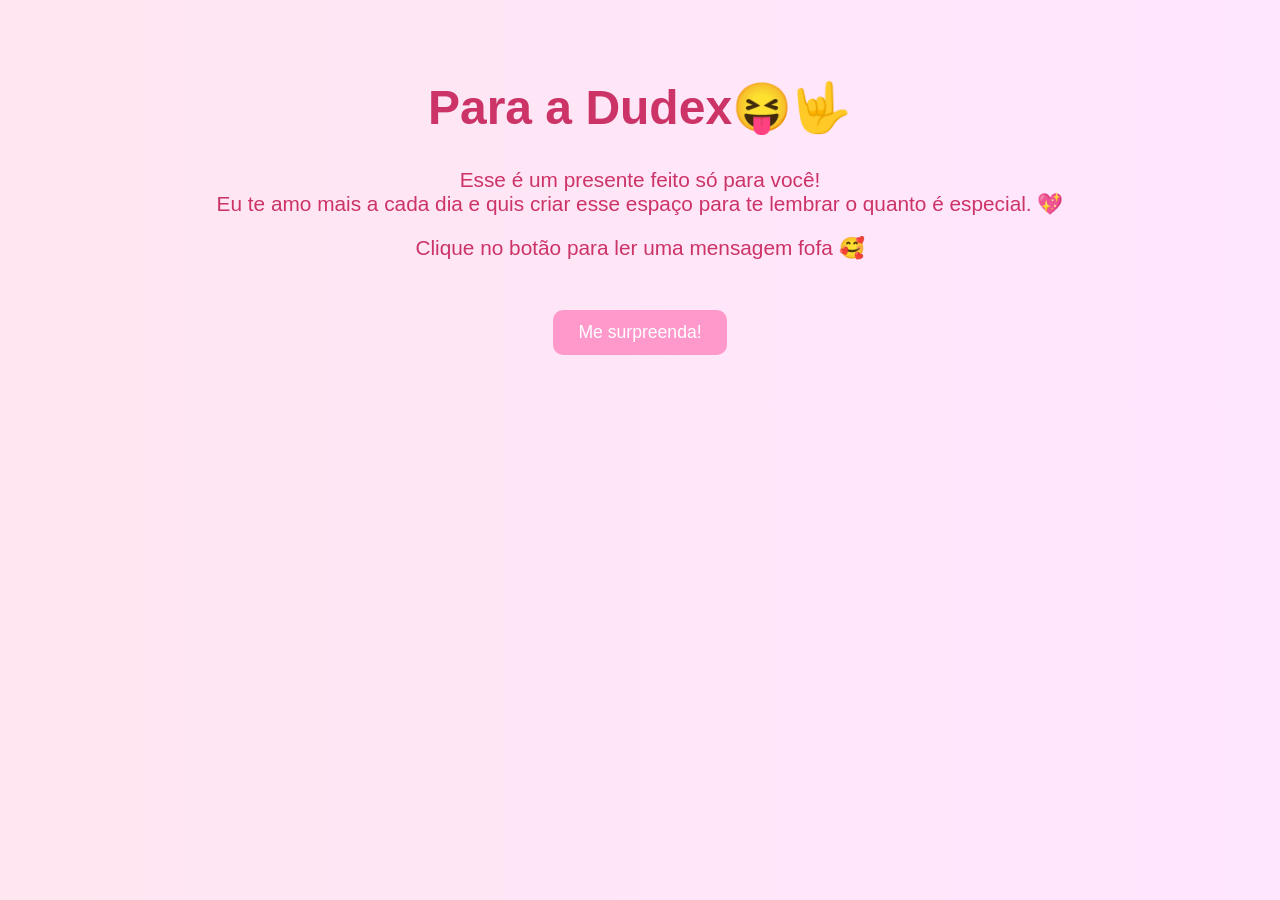
==== SIte-exemplo/dudex.html @ c44e9382 "Create dudex.html" ====
<!DOCTYPE html>
<html lang="pt-br">
<head>
  <meta charset="UTF-8">
  <meta name="viewport" content="width=device-width, initial-scale=1.0">
  <title>Para Você 💖</title>
  <style>
    body {
      background: linear-gradient(to right, #ffe6f0, #ffe6ff);
      font-family: 'Comic Sans MS', cursive, sans-serif;
      text-align: center;
      padding: 40px;
      color: #cc3366;
    }
    h1 {
      font-size: 3em;
    }
    p {
      font-size: 1.3em;
      margin: 20px 0;
    }
    img {
      width: 250px;
      border-radius: 20px;
      margin: 20px auto;
      box-shadow: 0 0 20px rgba(0,0,0,0.1);
    }
    button {
      background-color: #ff99cc;
      color: white;
      border: none;
      padding: 12px 25px;
      font-size: 1.1em;
      cursor: pointer;
      border-radius: 10px;
      margin-top: 30px;
      transition: 0.3s;
    }
    button:hover {
      background-color: #e06699;
    }
  </style>
</head>
<body>
  <h1>Para a Dudex😝🤟</h1>
  <p>Esse é um presente feito só para você!<br>
     Eu te amo mais a cada dia e quis criar esse espaço para te lembrar o quanto é especial. 💖</p>


  <p id="mensagem">Clique no botão para ler uma mensagem fofa 🥰</p>

  <button onclick="mostrarMensagem()">Me surpreenda!</button>

  <script>
    const mensagens = [
      "Você é a razão do meu sorriso todos os dias.",
      "Com você, o mundo é mais bonito!",
      "Cada momento ao seu lado vale ouro.",
      "Se eu pudesse te dar algo, daria o mundo. Mas tem muito homem e eu sou ciumento. 💕",
      "Prometo sempre te fazer sorrir.",
      "Com muito amor e carinho, prometo te fazer uma mulher feliz",
      "Quero que você se lembre o quanto eu amo você, e toda sua familia",
      "Nunca vou deixar você ir embora meu amor",
      "Cada dia longe de você me parece uma tortura",
      "Não tiro vc da minha cabeça desde aquele dia na sorveteria, nosso primeiro beijo sem saber se era reciproco",
      "A felicidade ao descobrir que a gente se completava, o quão cego eu era por não reparar que você era tudo que eu precisava",
      "Espero anciosamente para o dia do pedido de namoro, que vou falar, tá mais perto doq eu me lembre🤫",
      "Como começou nos não sabemos, só sabemos que, daqui pra frente seramos nós dois até o fim",
      "Que se foda quem ficar para trás",
      "O que não posso deixar para trás é todos esses sonhos que compartilhamos em comum",
      "Todos esses momentos que estamos compartilhando, parecem magicos, tem muitas pessoas que vão ficar para trás",
      "Eu paro de conversar, excluo quem for da minha vida para te ter para sempre",
      "Eu vou confrontar tudo e todos por você, eu espero que nada nessa vida impossibilite você de se lembrar o quanto o meu amor por você é gigante",
      "Se um dia o mundo te virar as costas, eu viro ele inteiro só pra te ver sorrir de novo.",
      "Você é meu porto seguro, minha calmaria no meio do caos.",
      "Eu sei que não sou perfeito, mas meu amor por você é,e sempre vai ser.",
      "Cada plano de futuro que faço tem você segurando minha mão.",
      "Se depender de mim, você nunca mais vai conhecer a dor da solidão.",
      "Eu não quero te perder nem por um segundo, porque a vida sem você não faz sentido.",
      "Quero construir uma vida com você, cheia de risos, aconchego e histórias pra contar.",
      "Se eu pudesse, parava o tempo em cada abraço seu.",
      "Você me faz acreditar que o amor verdadeiro existe, e que sorte a minha ele ser você.",
      "Não importa o que aconteça, minha escolha sempre será você ontem, hoje e todos os amanhãs.",
      "Você é meu lar, Dudex, não importa onde a gente esteja.",
      "Te encontrar foi como respirar depois de ficar tempo demais sem ar.",
      "Não tem um só dia que eu não agradeça por ter você, Dudex, do jeitinho que você é.",
      "Teu sorriso é meu combustível, minha paz, meu vício bom.",
      "Se o mundo desabar, eu corro pro seu abraço… porque ali, nada me machuca.",
      "Dudex, cada detalhe seu é arte pra mim sua voz, seu olhar, até seu jeitinho bravo.",
      "Às vezes paro e penso: como eu tive tanta sorte de chamar você de minha?",
      "Você me cura só com presença, me levanta com uma mensagem, me acalma só com um ‘oi’.",
      "Se o amor é loucura, então me interna, porque por você eu já perdi todo juízo.",
      "Não tem ninguém que me entenda como você, Dudex... e é por isso que eu sei: a gente nasceu pra ser um do outro.",
      "Não quero um conto de fadas, quero só eu e você, com sinceridade, risadas e amor de verdade.",
      "Meu maior medo? Te ver partir. Meu maior sonho? Te ver comigo em cada amanhã.",
      "Você merece o mundo, Dudex, e eu vou passar a vida tentando te dar pelo menos metade disso com meu amor.",
      "Não sei o que vem depois da vida, mas se tiver algo, quero te amar até lá e além.",
      "Com você, o tempo passa voando… e ao mesmo tempo, tudo parece parar só pra gente se olhar.",
      "Promete que a gente nunca vai desistir um do outro? Porque eu não aguentaria me perder de você.",
      "Você é o meu amor favorito, minha paz preferida, minha escolha de todos os dias, Dudex.",
      "Se amar fosse um crime, eu aceitaria prisão perpétua por você.",
      "Mesmo nos dias ruins, com você, tudo ainda vale a pena.",
      "E se alguém me perguntar o que é amor… vou só sorrir e dizer: Dudex.",];

    let index = 0;
    function mostrarMensagem() {
      document.getElementById('mensagem').innerText = mensagens[index];
      index = (index + 1) % mensagens.length;
    }
  </script>
</body>
</html>
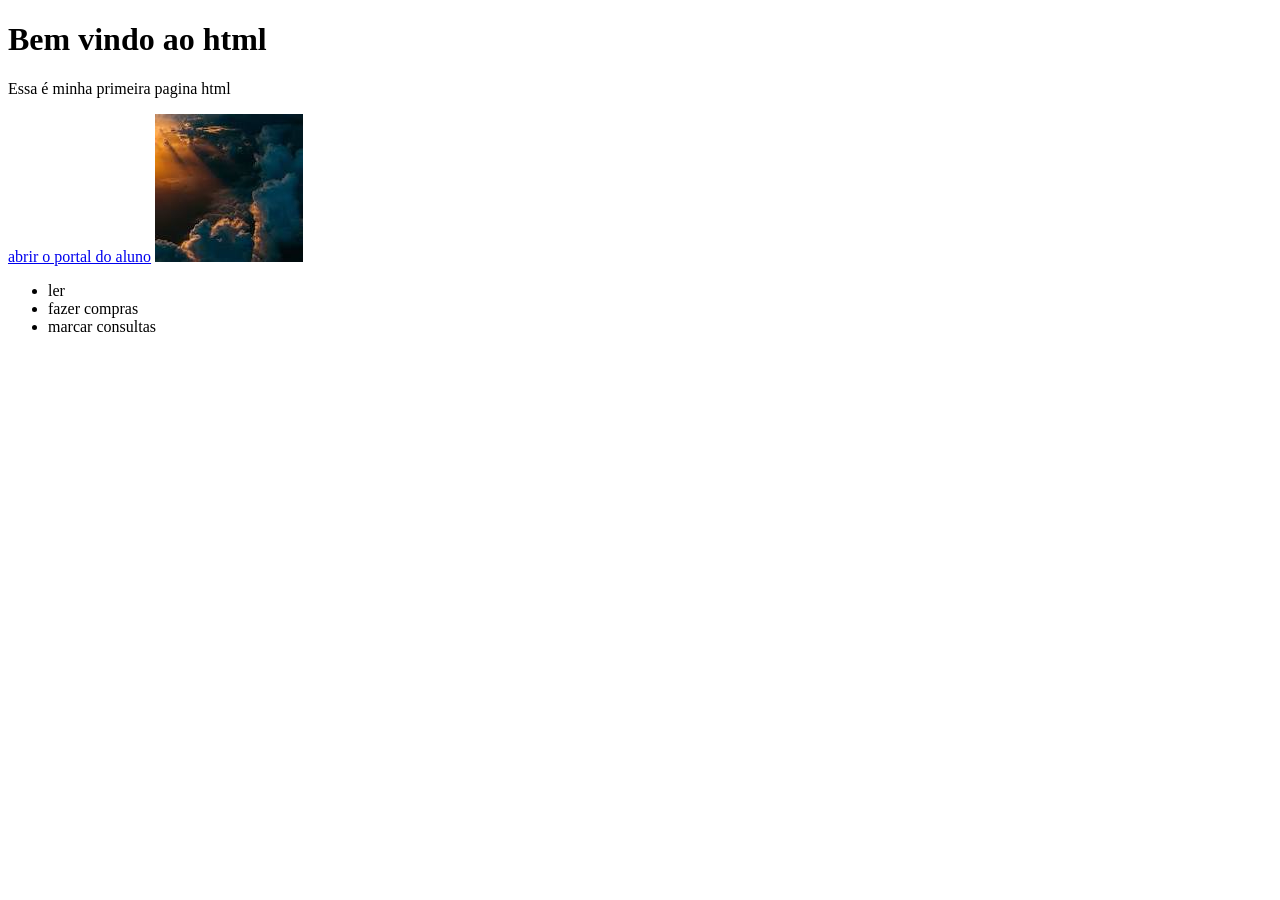
==== commit 0f36b4fb: "NADA" ====
--- a/SIte-exemplo/dudex.html
+++ b/SIte-exemplo/dudex.html
@@ -1,112 +1,19 @@
 <!DOCTYPE html>
-<html lang="pt-br">
+<html lang="en">
 <head>
   <meta charset="UTF-8">
   <meta name="viewport" content="width=device-width, initial-scale=1.0">
-  <title>Para Você 💖</title>
-  <style>
-    body {
-      background: linear-gradient(to right, #ffe6f0, #ffe6ff);
-      font-family: 'Comic Sans MS', cursive, sans-serif;
-      text-align: center;
-      padding: 40px;
-      color: #cc3366;
-    }
-    h1 {
-      font-size: 3em;
-    }
-    p {
-      font-size: 1.3em;
-      margin: 20px 0;
-    }
-    img {
-      width: 250px;
-      border-radius: 20px;
-      margin: 20px auto;
-      box-shadow: 0 0 20px rgba(0,0,0,0.1);
-    }
-    button {
-      background-color: #ff99cc;
-      color: white;
-      border: none;
-      padding: 12px 25px;
-      font-size: 1.1em;
-      cursor: pointer;
-      border-radius: 10px;
-      margin-top: 30px;
-      transition: 0.3s;
-    }
-    button:hover {
-      background-color: #e06699;
-    }
-  </style>
+  <title>Minha pagina html</title>
 </head>
 <body>
-  <h1>Para a Dudex😝🤟</h1>
-  <p>Esse é um presente feito só para você!<br>
-     Eu te amo mais a cada dia e quis criar esse espaço para te lembrar o quanto é especial. 💖</p>
+  <H1> Bem vindo ao html </H1>
+  <p>Essa é minha primeira pagina html</p>
+  <a href="https://login.anhanguera.com/">abrir o portal do aluno</a>
+  <img src="[data-uri]" alt="Imagem de flor ">
+  <ul><li> ler </li>
+    <li>fazer compras</li>
+    <li> marcar consultas</li>
+  </ul>
 
-
-  <p id="mensagem">Clique no botão para ler uma mensagem fofa 🥰</p>
-
-  <button onclick="mostrarMensagem()">Me surpreenda!</button>
-
-  <script>
-    const mensagens = [
-      "Você é a razão do meu sorriso todos os dias.",
-      "Com você, o mundo é mais bonito!",
-      "Cada momento ao seu lado vale ouro.",
-      "Se eu pudesse te dar algo, daria o mundo. Mas tem muito homem e eu sou ciumento. 💕",
-      "Prometo sempre te fazer sorrir.",
-      "Com muito amor e carinho, prometo te fazer uma mulher feliz",
-      "Quero que você se lembre o quanto eu amo você, e toda sua familia",
-      "Nunca vou deixar você ir embora meu amor",
-      "Cada dia longe de você me parece uma tortura",
-      "Não tiro vc da minha cabeça desde aquele dia na sorveteria, nosso primeiro beijo sem saber se era reciproco",
-      "A felicidade ao descobrir que a gente se completava, o quão cego eu era por não reparar que você era tudo que eu precisava",
-      "Espero anciosamente para o dia do pedido de namoro, que vou falar, tá mais perto doq eu me lembre🤫",
-      "Como começou nos não sabemos, só sabemos que, daqui pra frente seramos nós dois até o fim",
-      "Que se foda quem ficar para trás",
-      "O que não posso deixar para trás é todos esses sonhos que compartilhamos em comum",
-      "Todos esses momentos que estamos compartilhando, parecem magicos, tem muitas pessoas que vão ficar para trás",
-      "Eu paro de conversar, excluo quem for da minha vida para te ter para sempre",
-      "Eu vou confrontar tudo e todos por você, eu espero que nada nessa vida impossibilite você de se lembrar o quanto o meu amor por você é gigante",
-      "Se um dia o mundo te virar as costas, eu viro ele inteiro só pra te ver sorrir de novo.",
-      "Você é meu porto seguro, minha calmaria no meio do caos.",
-      "Eu sei que não sou perfeito, mas meu amor por você é,e sempre vai ser.",
-      "Cada plano de futuro que faço tem você segurando minha mão.",
-      "Se depender de mim, você nunca mais vai conhecer a dor da solidão.",
-      "Eu não quero te perder nem por um segundo, porque a vida sem você não faz sentido.",
-      "Quero construir uma vida com você, cheia de risos, aconchego e histórias pra contar.",
-      "Se eu pudesse, parava o tempo em cada abraço seu.",
-      "Você me faz acreditar que o amor verdadeiro existe, e que sorte a minha ele ser você.",
-      "Não importa o que aconteça, minha escolha sempre será você ontem, hoje e todos os amanhãs.",
-      "Você é meu lar, Dudex, não importa onde a gente esteja.",
-      "Te encontrar foi como respirar depois de ficar tempo demais sem ar.",
-      "Não tem um só dia que eu não agradeça por ter você, Dudex, do jeitinho que você é.",
-      "Teu sorriso é meu combustível, minha paz, meu vício bom.",
-      "Se o mundo desabar, eu corro pro seu abraço… porque ali, nada me machuca.",
-      "Dudex, cada detalhe seu é arte pra mim sua voz, seu olhar, até seu jeitinho bravo.",
-      "Às vezes paro e penso: como eu tive tanta sorte de chamar você de minha?",
-      "Você me cura só com presença, me levanta com uma mensagem, me acalma só com um ‘oi’.",
-      "Se o amor é loucura, então me interna, porque por você eu já perdi todo juízo.",
-      "Não tem ninguém que me entenda como você, Dudex... e é por isso que eu sei: a gente nasceu pra ser um do outro.",
-      "Não quero um conto de fadas, quero só eu e você, com sinceridade, risadas e amor de verdade.",
-      "Meu maior medo? Te ver partir. Meu maior sonho? Te ver comigo em cada amanhã.",
-      "Você merece o mundo, Dudex, e eu vou passar a vida tentando te dar pelo menos metade disso com meu amor.",
-      "Não sei o que vem depois da vida, mas se tiver algo, quero te amar até lá e além.",
-      "Com você, o tempo passa voando… e ao mesmo tempo, tudo parece parar só pra gente se olhar.",
-      "Promete que a gente nunca vai desistir um do outro? Porque eu não aguentaria me perder de você.",
-      "Você é o meu amor favorito, minha paz preferida, minha escolha de todos os dias, Dudex.",
-      "Se amar fosse um crime, eu aceitaria prisão perpétua por você.",
-      "Mesmo nos dias ruins, com você, tudo ainda vale a pena.",
-      "E se alguém me perguntar o que é amor… vou só sorrir e dizer: Dudex.",];
-
-    let index = 0;
-    function mostrarMensagem() {
-      document.getElementById('mensagem').innerText = mensagens[index];
-      index = (index + 1) % mensagens.length;
-    }
-  </script>
 </body>
-</html>
+</html>
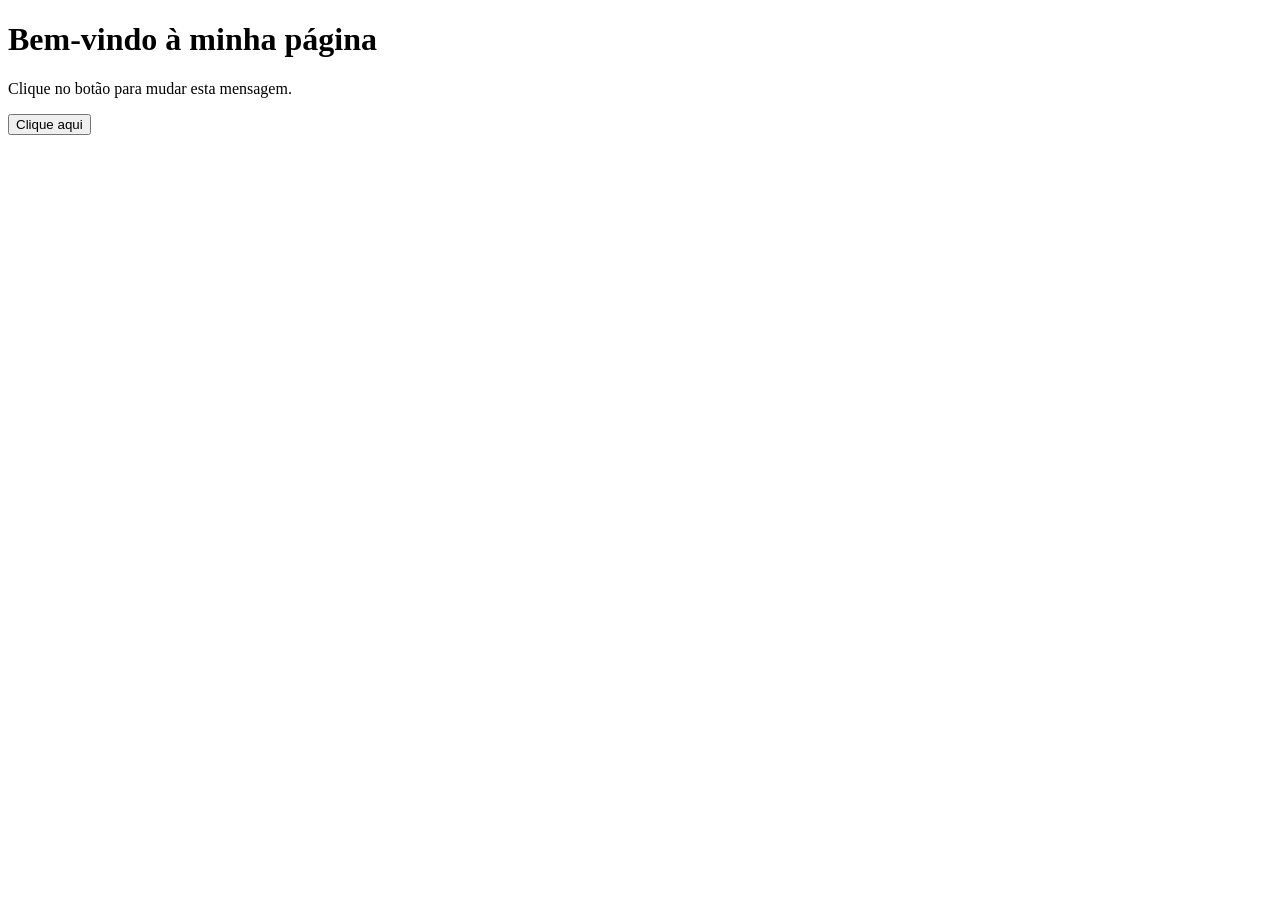
==== commit 74b026a1: "kakaka" ====
--- a/SIte-exemplo/dudex.html
+++ b/SIte-exemplo/dudex.html
@@ -1,19 +1,16 @@
 <!DOCTYPE html>
-<html lang="en">
+<html lang="pt-br">
 <head>
   <meta charset="UTF-8">
   <meta name="viewport" content="width=device-width, initial-scale=1.0">
-  <title>Minha pagina html</title>
+  <title>Página Interativa</title>
 </head>
 <body>
-  <H1> Bem vindo ao html </H1>
-  <p>Essa é minha primeira pagina html</p>
-  <a href="https://login.anhanguera.com/">abrir o portal do aluno</a>
-  <img src="[data-uri]" alt="Imagem de flor ">
-  <ul><li> ler </li>
-    <li>fazer compras</li>
-    <li> marcar consultas</li>
-  </ul>
+  <h1>Bem-vindo à minha página</h1>
+  <p id="mensagem">Clique no botão para mudar esta mensagem.</p>
+  <button id="botao">Clique aqui</button>
 
+  <!-- Aqui colocaremos o JavaScript -->
+  <script src="script.js"></script>
 </body>
-</html>+</html>
